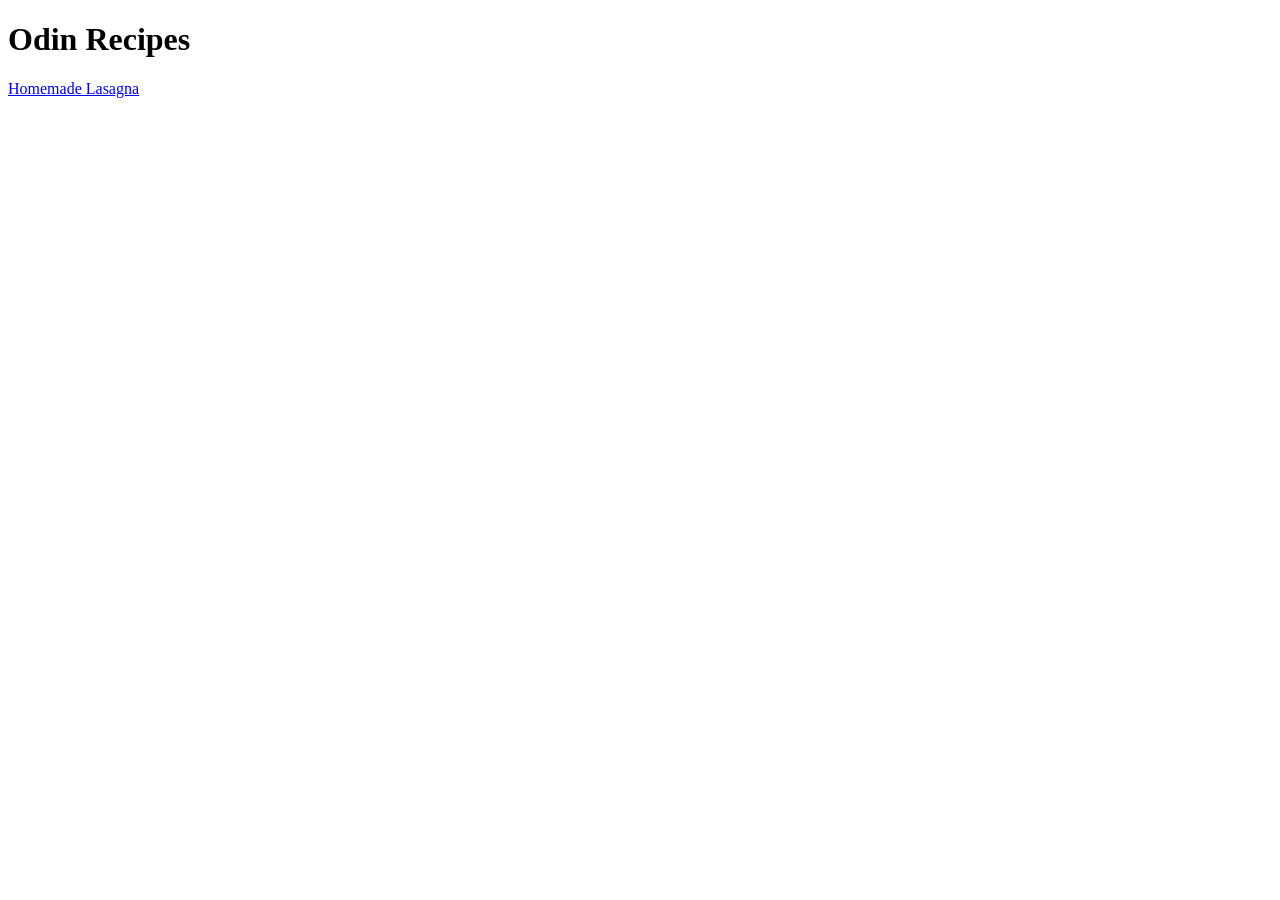
==== index.html @ 19274578 "Add home page and recipe(s)" ====
<!DOCTYPE html>
<html lang="en">
    <head>
        <meta charset="UTF-8">
        <title>Odin Recipes</title>
    </head>

    <body>
        <h1>Odin Recipes</h1>
        <a href="./recipes/angasal.html">Homemade Lasagna</a>
    </body>
</html>
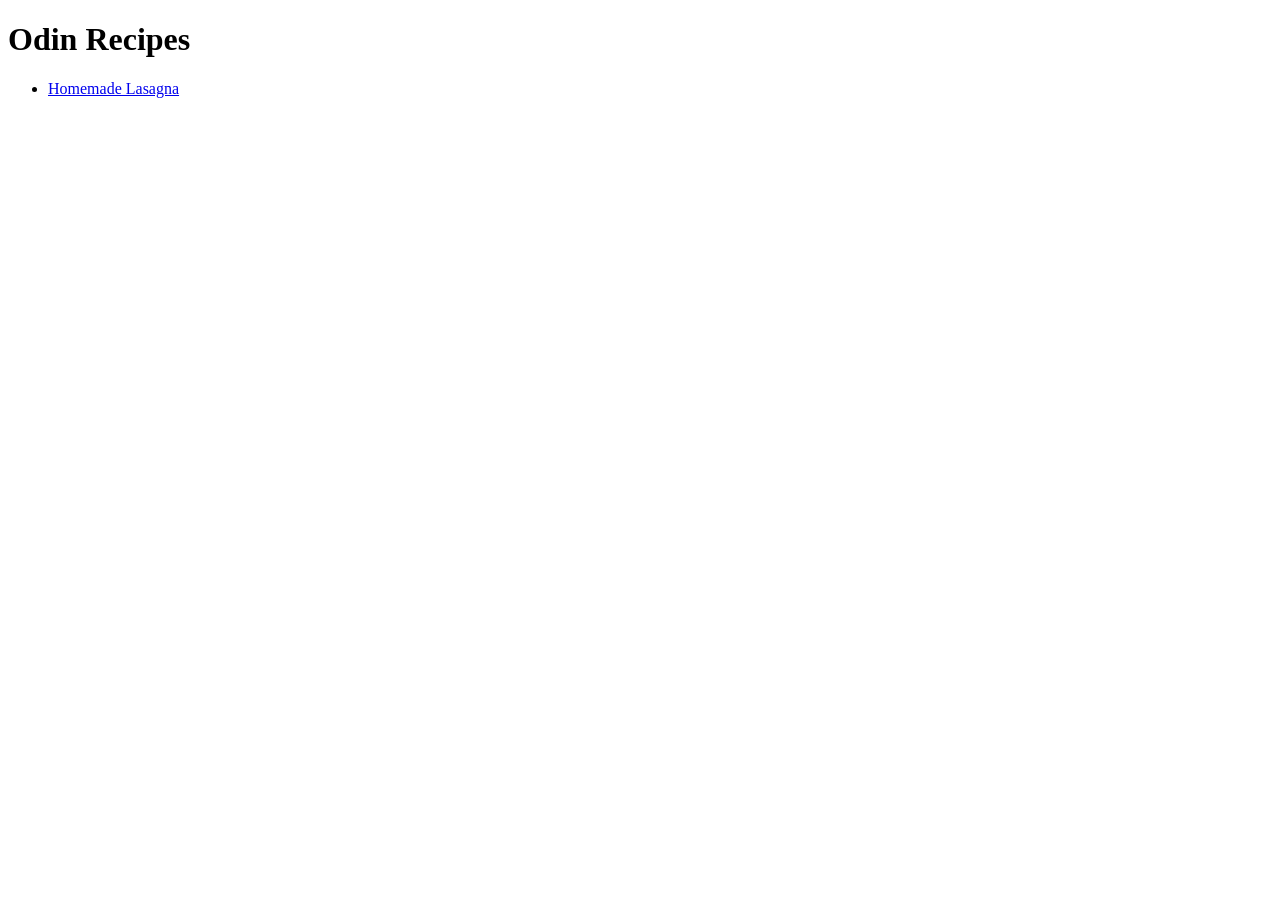
==== commit 625d6bcc: "Give recipe a list format" ====
--- a/index.html
+++ b/index.html
@@ -7,6 +7,8 @@
 
     <body>
         <h1>Odin Recipes</h1>
-        <a href="./recipes/angasal.html">Homemade Lasagna</a>
+        <ul>
+        <li><a href="./recipes/angasal.html">Homemade Lasagna</a></li>
+        </ul>
     </body>
 </html>
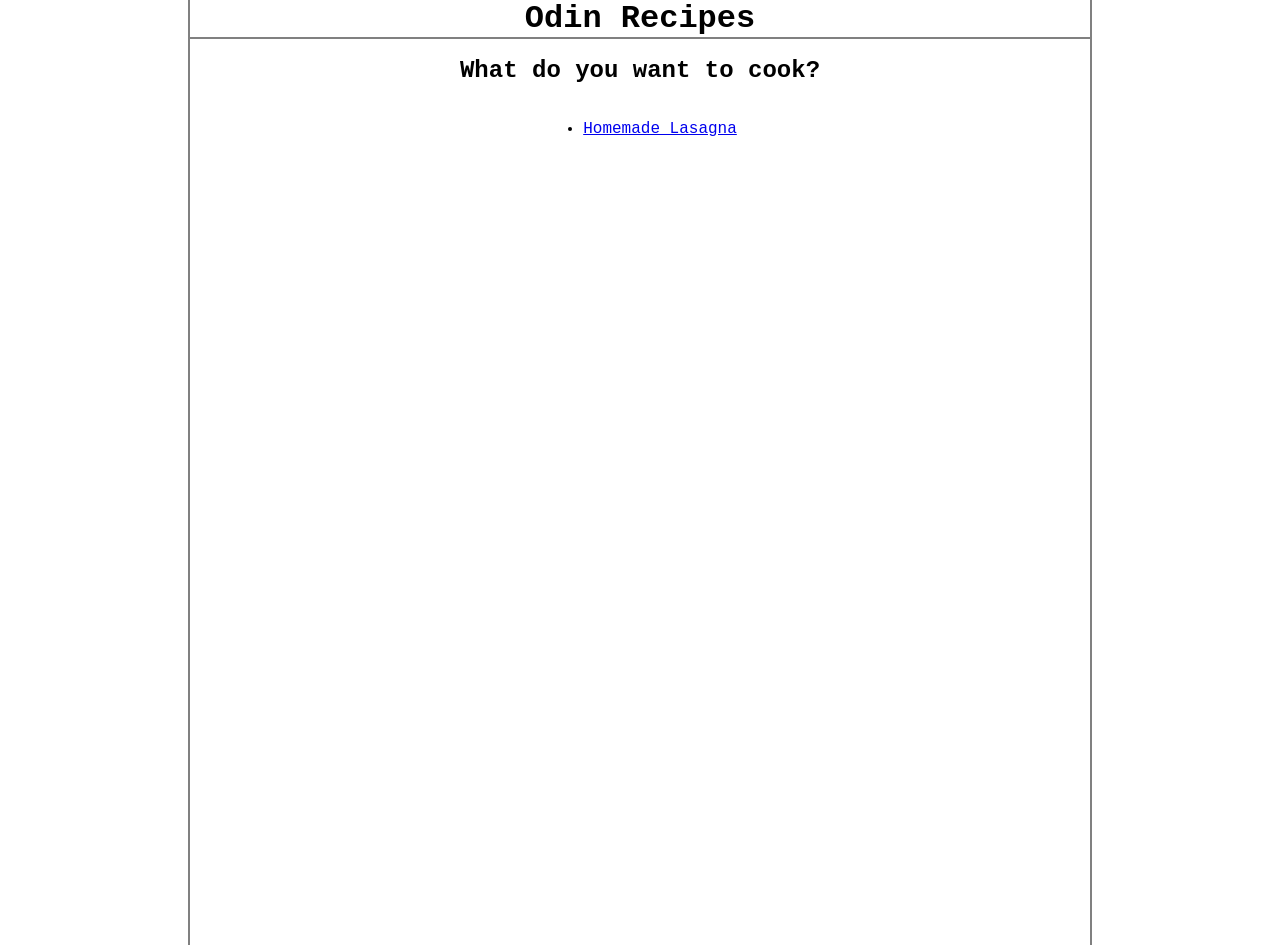
==== commit 910d4db1: "Add initial CSS styling for website" ====
--- a/index.html
+++ b/index.html
@@ -2,13 +2,19 @@
 <html lang="en">
     <head>
         <meta charset="UTF-8">
+        <link rel="stylesheet" href="styles/style.css">
         <title>Odin Recipes</title>
     </head>
 
     <body>
-        <h1>Odin Recipes</h1>
-        <ul>
-        <li><a href="./recipes/angasal.html">Homemade Lasagna</a></li>
-        </ul>
+        <div id="top-section">
+            <h1>Odin Recipes</h1>
+        </div>
+        <h2 id="what-do-you-want-to-cook">What do you want to cook?</h2>
+        <div class="container">
+            <ul id="recipes">
+                <li><a href="./recipes/angasal.html">Homemade Lasagna</a></li>
+            </ul>
+        </div>
     </body>
 </html>
--- a/styles/style.css
+++ b/styles/style.css
@@ -0,0 +1,64 @@
+/* Hero Section */
+body {
+    font-family: 'Courier New', Courier, monospace;
+    outline: solid 2px gray;
+    width: 900px;
+    height: 945px;
+    margin: auto;
+}
+
+#top-section {
+    outline: solid 2px gray;
+    text-align: center;
+}
+
+.container {
+    text-align: center;
+}
+
+ul {
+    display: inline-block;
+}
+
+#what-do-you-want-to-cook {
+    font-weight: bold;
+    font-size: 24px;
+    text-align: center;
+    margin-top: 20px;
+}
+
+h1 {
+    margin: 0px;
+}
+
+
+.circle {
+    height: 200px;
+    margin: 15px 0px 20px 350px;
+}
+
+/* Lasagna */
+
+img {
+    display: block;
+    max-width: 90%;
+    max-height: 400px;
+    margin: 20px auto;
+}
+
+#lasagna-container {
+    outline: solid 2px gray;
+}
+
+#lasagna-title {
+    text-align: center;
+}
+
+#ingredients {
+    text-align: center;
+}
+
+.home {
+    display: block;
+    text-align: center;
+}
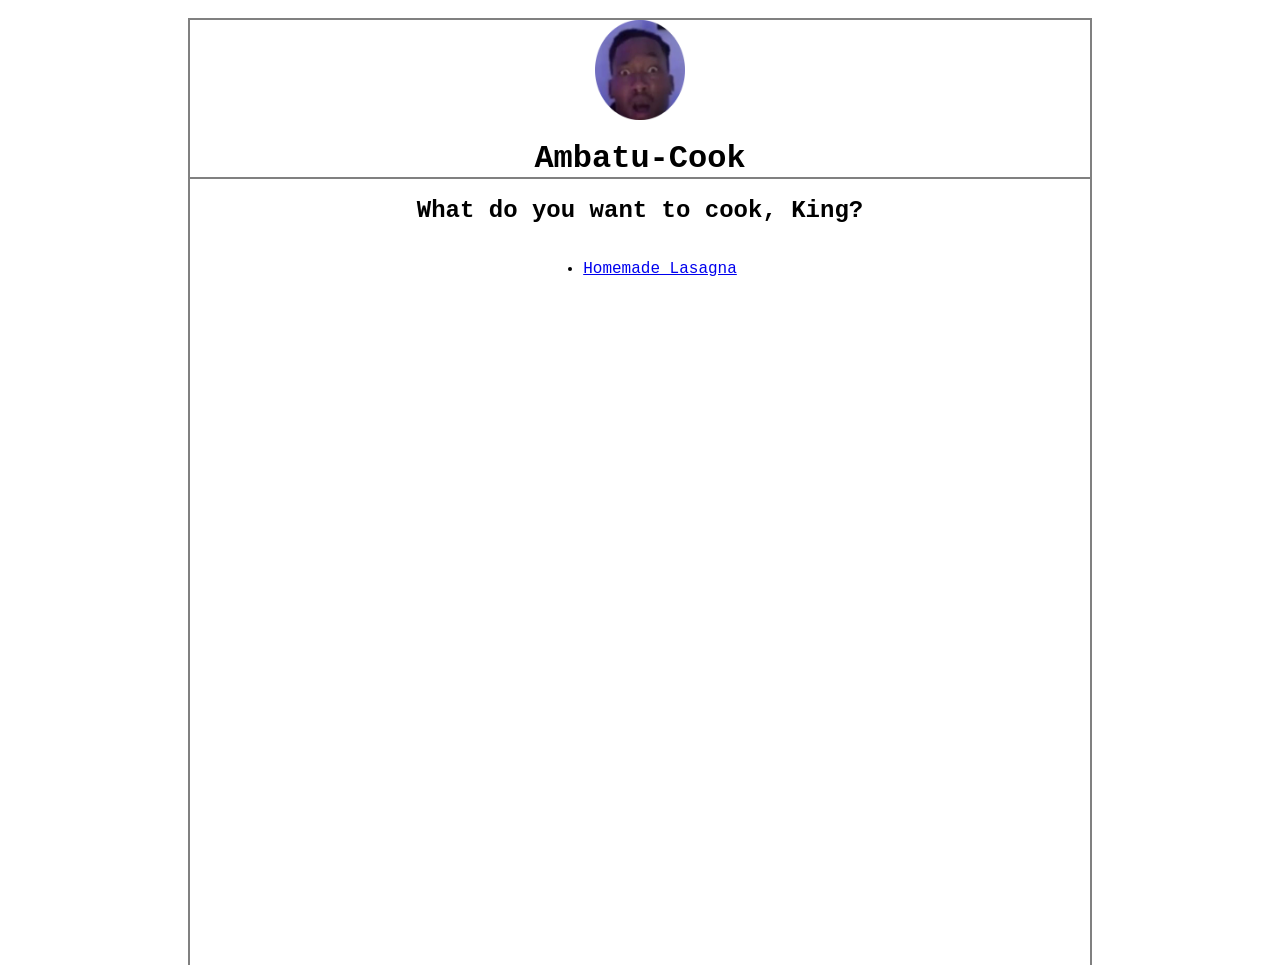
==== commit 95010587: "Add image to header and change its title" ====
--- a/index.html
+++ b/index.html
@@ -3,14 +3,15 @@
     <head>
         <meta charset="UTF-8">
         <link rel="stylesheet" href="styles/style.css">
-        <title>Odin Recipes</title>
+        <title>Ambatu-Cook</title>
     </head>
 
     <body>
         <div id="top-section">
-            <h1>Odin Recipes</h1>
+            <img id="hero-image" src="images/circle.webp">
+            <h1>Ambatu-Cook</h1>
         </div>
-        <h2 id="what-do-you-want-to-cook">What do you want to cook?</h2>
+        <h2 id="what-do-you-want-to-cook">What do you want to cook, King?</h2>
         <div class="container">
             <ul id="recipes">
                 <li><a href="./recipes/angasal.html">Homemade Lasagna</a></li>
--- a/styles/style.css
+++ b/styles/style.css
@@ -5,6 +5,11 @@
     width: 900px;
     height: 945px;
     margin: auto;
+}
+
+#hero-image
+{
+    height: 100px;   
 }
 
 #top-section {
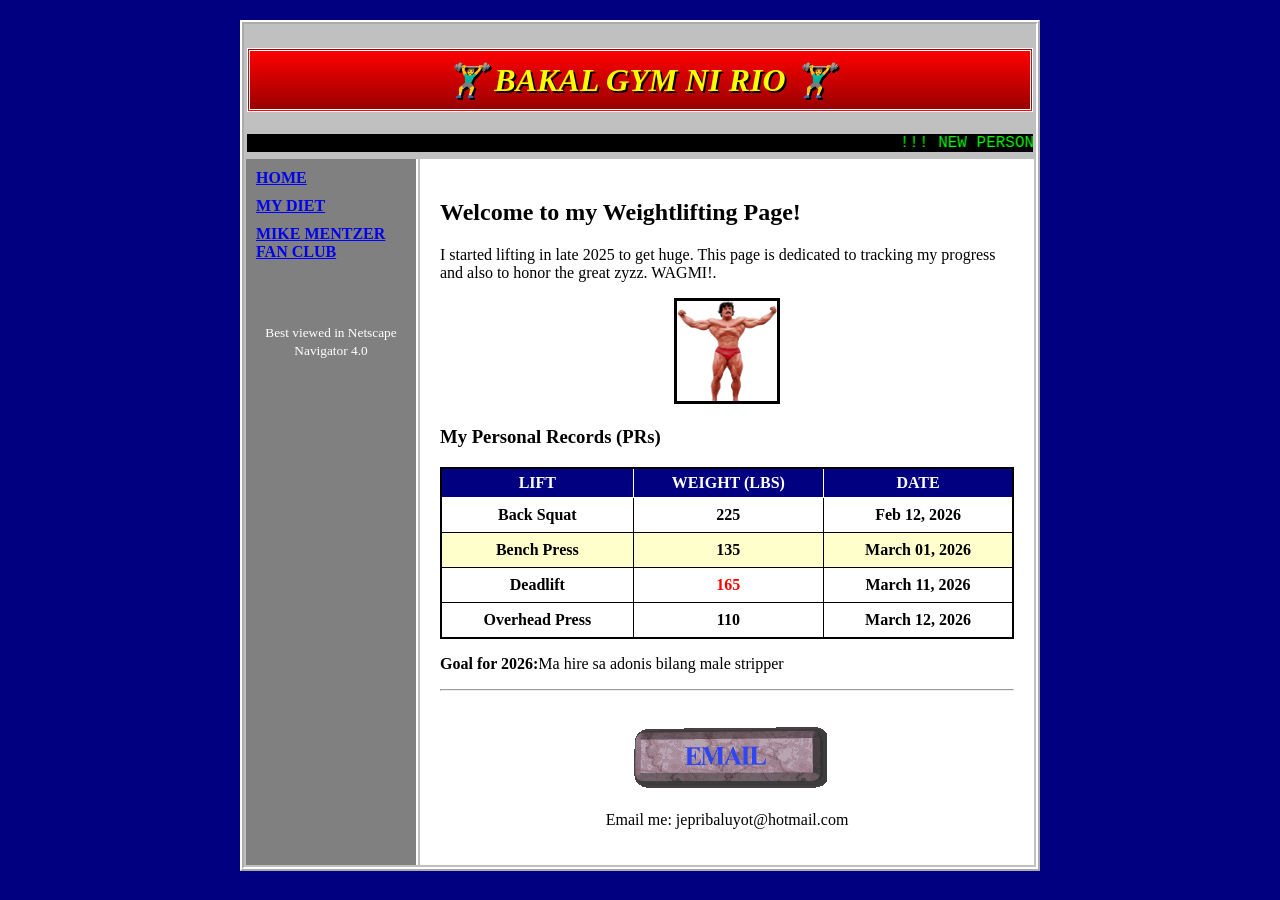
==== commit 8b318be0: "huh" ====
--- a/index.html
+++ b/index.html
@@ -1,21 +1,181 @@
 <!DOCTYPE html>
-<html lang="en">
-    <head>
-        <meta charset="UTF-8">
-        <link rel="stylesheet" href="styles/style.css">
-        <title>Ambatu-Cook</title>
-    </head>
+<html>
+<head>
+    <title>~*~ BAKAL GYM NI RIO ~*~</title>
+    <style>
+        /* 90s Scrollbar */
+        body {
+            background-image: url('https://www.transparenttextures.com/patterns/carbon-fibre.png');
+            background-color: #000080; /* Classic Navy Blue */
+            color: #FFFFFF;
+            font-family: "Times New Roman", Times, serif;
+            margin: 20px;
+        }
 
-    <body>
-        <div id="top-section">
-            <img id="hero-image" src="images/circle.webp">
-            <h1>Ambatu-Cook</h1>
-        </div>
-        <h2 id="what-do-you-want-to-cook">What do you want to cook, King?</h2>
-        <div class="container">
-            <ul id="recipes">
-                <li><a href="./recipes/angasal.html">Homemade Lasagna</a></li>
-            </ul>
-        </div>
-    </body>
+        /* The "Frame" look using tables */
+        table.main-layout {
+            width: 800px;
+            background-color: #c0c0c0; /* Classic Windows Gray */
+            border: 4px ridge #ffffff;
+            margin-left: auto;
+            margin-right: auto;
+        }
+
+        td.sidebar {
+            width: 150px;
+            vertical-align: top;
+            background-color: #808080;
+            border-right: 2px inset #ffffff;
+            padding: 10px;
+        }
+
+        td.content {
+            padding: 20px;
+            color: #000;
+            background-color: #ffffff;
+        }
+
+        h1 {
+            color: yellow;
+            background: linear-gradient(to bottom, #ff0000, #990000);
+            text-align: center;
+            padding: 10px;
+            border: 3px double white;
+            font-style: italic;
+            text-shadow: 2px 2px #000;
+        }
+
+        .pr-table {
+            width: 100%;
+            border-collapse: collapse;
+            border: 2px solid black;
+        }
+
+        .pr-table th {
+            background-color: #000080;
+            color: white;
+            border: 1px solid white;
+            padding: 5px;
+        }
+
+        .pr-table td {
+            border: 1px solid black;
+            padding: 8px;
+            text-align: center;
+            font-weight: bold;
+        }
+
+        /* Blink effect (Old School) */
+        .blink {
+            animation: blinker 1s linear infinite;
+            color: red;
+            font-weight: bold;
+        }
+
+        @keyframes blinker {
+            50% { opacity: 0; }
+        }
+
+        .hit-counter {
+            background: black;
+            color: #00ff00;
+            font-family: "Courier New", monospace;
+            padding: 5px;
+            border: 1px inset gray;
+        }
+
+        nav a {
+            display: block;
+            margin-bottom: 10px;
+            color: #0000EE;
+            font-weight: bold;
+            text-decoration: underline;
+        }
+
+        nav a:hover {
+            color: red;
+            background-color: yellow;
+        }
+
+    </style>
+</head>
+<body>
+
+    <table class="main-layout">
+        <!-- Header Row -->
+        <tr>
+            <td colspan="2">
+                <h1>🏋️‍♂️ BAKAL GYM NI RIO 🏋️‍♂️</h1>
+                <marquee scrollamount="10" bgcolor="#000000" style="color: #00FF00; font-family: 'Courier New';">
+                    !!! NEW PERSONAL RECORD ON DEADLIFT !!! NO PAIN NO GAIN !!! LIGHTWEIGHT BABY !!!
+                </marquee>
+            </td>
+        </tr>
+
+        <tr>
+            <!-- Left Sidebar -->
+            <td class="sidebar">
+                <nav>
+                    <a href="index.html">HOME</a>
+                    <a href="mydiet.html">MY DIET</a>
+                    <a href="progress.html">MIKE MENTZER FAN CLUB</a>
+                </nav>
+                <center>
+                    <br><br>
+                    <p><small>Best viewed in Netscape Navigator 4.0</small></p>
+                </center>
+            </td>
+
+            <!-- Main Content Area -->
+            <td class="content">
+                <h2>Welcome to my Weightlifting Page!</h2>
+                <p>I started lifting in late 2025 to get huge. This page is dedicated to tracking my progress and also to honor the great zyzz. WAGMI!.</p>
+                
+                <center>
+                    <img src="img/mike.png" height="100" width="100" alt="Weights" style="border: 3px solid black;">
+                </center>
+
+                <h3>My Personal Records (PRs)</h3>
+                <table class="pr-table">
+                    <tr>
+                        <th>LIFT</th>
+                        <th>WEIGHT (LBS)</th>
+                        <th>DATE</th>
+                    </tr>
+                    <tr>
+                        <td>Back Squat</td>
+                        <td>225</td>
+                        <td>Feb 12, 2026</td>
+                    </tr>
+                    <tr style="background-color: #ffffcc;">
+                        <td>Bench Press</td>
+                        <td>135</td>
+                        <td>March 01, 2026</td>
+                    </tr>
+                    <tr>
+                        <td>Deadlift</td>
+                        <td><span class="blink">165</span></td>
+                        <td>March 11, 2026</td>
+                    </tr>
+                    <tr>
+                        <td>Overhead Press</td>
+                        <td>110</td>
+                        <td>March 12, 2026</td>
+                    </tr>
+                </table>
+
+                <p><b>Goal for 2026:</b>Ma hire sa adonis bilang male stripper</p>
+                
+                <hr>
+                
+                <p align="center">
+                    <img src="img/email.gif" alt="Email me">
+                    <br>
+                    Email me: jepribaluyot@hotmail.com
+                </p>
+            </td>
+        </tr>
+    </table>
+
+</body>
 </html>
